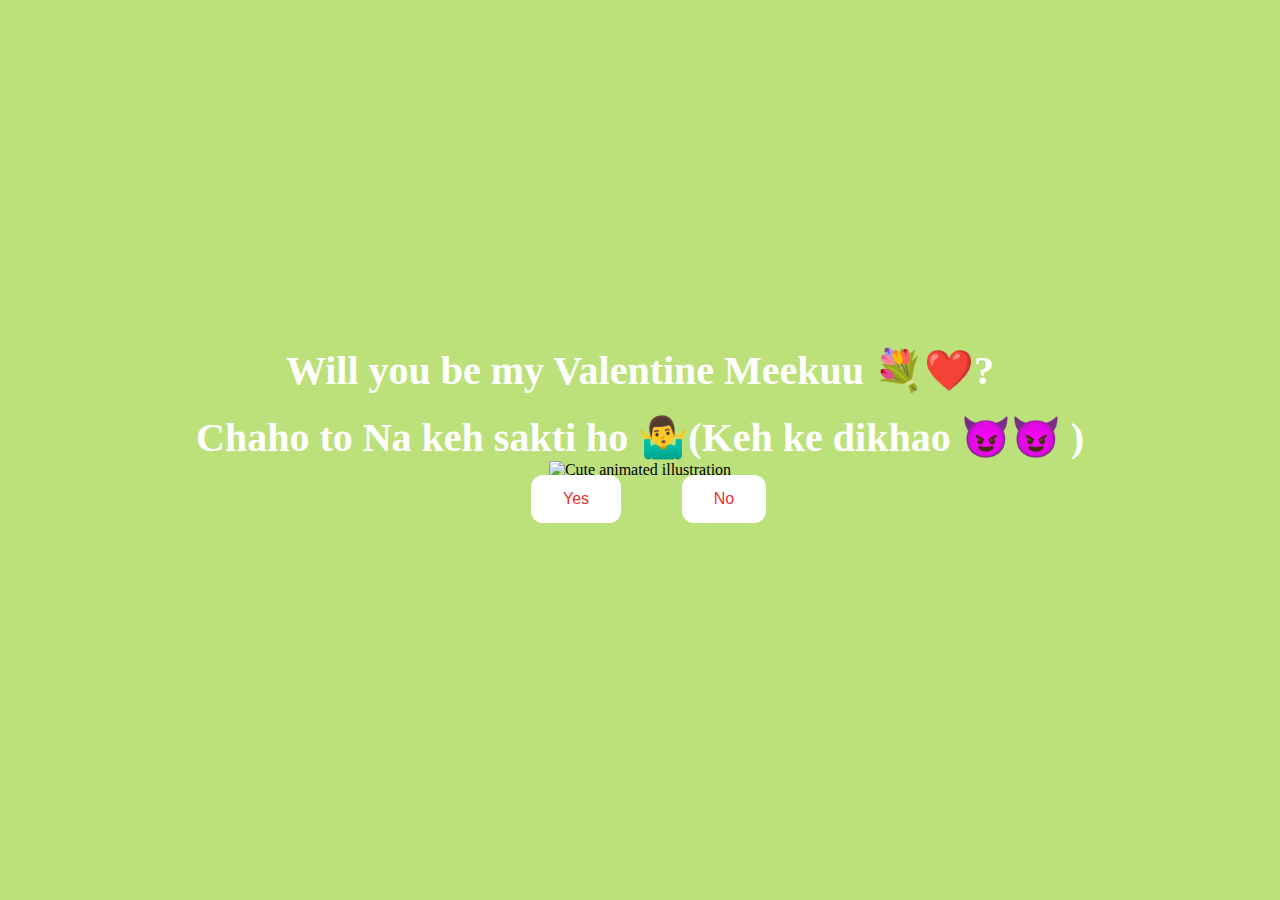
==== index.html @ 468c9159 "uploaded code" ====
<!DOCTYPE html>
<html lang="en">
    <head>
        <link rel="stylesheet" href="./styles.css">
        
    </head> 
    <body>
        <div class="container">
            <div >
                <h1 class = "header_text">Will you be my Valentine Meekuu 💐❤️?</h1>
                <h1 class = "header_text">Chaho to Na keh sakti ho 🤷‍♂️(Keh ke dikhao 😈😈 )</h1>
            </div>
            <div class="gif_container">
                <img src="https://media1.giphy.com/media/v1.Y2lkPTc5MGI3NjExcDdtZ2JiZDR0a3lvMWF4OG8yc3p6Ymdvd3g2d245amdveDhyYmx6eCZlcD12MV9pbnRlcm5hbF9naWZfYnlfaWQmY3Q9cw/cLS1cfxvGOPVpf9g3y/giphy.gif" alt="Cute animated illustration">
            </div>
            <div class = "buttons">
                <button class="btn" id = "yesButton" onclick="nextPage()">Yes</button>
                <button class="btn" id="noButton" onmouseover="moveButton()" onclick="moveButton()">No</button>
                <script>
                    function nextPage() {
                        window.location.href = "yes.html";
                    }
                    
                    function moveButton() {
                        var x = Math.random() * (window.innerWidth - document.getElementById('noButton').offsetWidth) - 85;
                        var y = Math.random() * (window.innerHeight - document.getElementById('noButton').offsetHeight) - 48;
                        document.getElementById('noButton').style.left = `${x}px`;
                        document.getElementById('noButton').style.top = `${y}px`;
                    }
                </script> 
            </div>
        </div>
       
    </body> 
</html>
---- styles.css ----
body {
    display: flex;
    justify-content: center;
    align-items: center;
    height: 90vh;
    background-color: rgb(189, 225, 122);
}

#noButton {
    position: absolute;
    margin-left: 150px;
    transition: 0.5s;
}

#yesButton {
    position: absolute;
    margin-right: 150px;
}

.header_text {
    font-family: 'Nunito';
    font-size: 40px;
    font-weight: bold;
    color: rgb(255, 255, 255);
    text-align: center;
    margin-top: 20px;
    margin-bottom: 0;
}

.buttons {
    display: flex;
    flex-direction: row;
    justify-content: center;
    align-items: center;
    margin-top: 20px;
    margin-left: 20px;
}

.btn {
    background-color: #ffffff;
    color: rgb(233, 48, 48);
    padding: 15px 32px;
    text-align: center;
    display: inline-block;
    font-size: 16px;
    margin: 4px 2px;
    cursor: pointer;
    border: none;
    border-radius: 12px;
    transition: background-color 0.3s ease;
}

.gif_container {
    display: flex;
    justify-content: center;
    align-items: center;
}

@media only screen and (max-width: 320px) and (max-height: 568px) {
    body {
        height: 100vh;
    }

    .header_text {
        font-size: 20px;
    }

    img {
        height: 60vh;
    }

    .btn {
        padding: 10px 18px;
        font-size: 12px;
    }
}

@media only screen and (max-width: 414px) and (max-height: 736px) {
    body {
        height: 90vh;
    }

    .header_text {
        font-size: 28px;
    }

    img {
        height: 60vh;
    }

    .btn {
        padding: 15px 25px;
        font-size: 14px;
    }
}
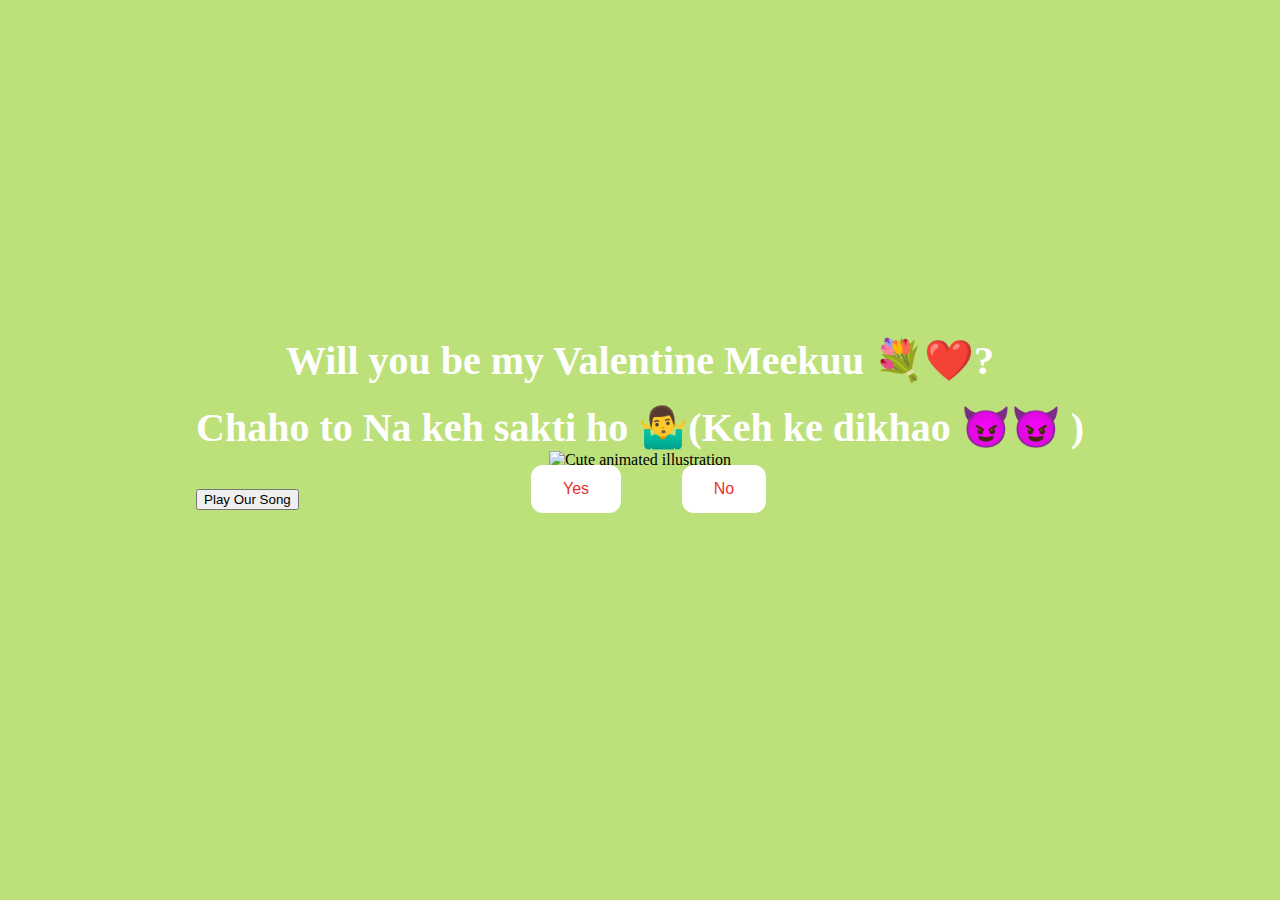
==== commit 32f69233: "Update index.html" ====
--- a/index.html
+++ b/index.html
@@ -1,35 +1,40 @@
 <!DOCTYPE html>
 <html lang="en">
-    <head>
-        <link rel="stylesheet" href="./styles.css">
+<head>
+    <link rel="stylesheet" href="./styles.css">
+</head> 
+<body>
+    <div class="container">
+        <div>
+            <h1 class="header_text">Will you be my Valentine Meekuu 💐❤️?</h1>
+            <h1 class="header_text">Chaho to Na keh sakti ho 🤷‍♂️(Keh ke dikhao 😈😈 )</h1>
+        </div>
+        <div class="gif_container">
+            <img src="https://media1.giphy.com/media/v1.Y2lkPTc5MGI3NjExcDdtZ2JiZDR0a3lvMWF4OG8yc3p6Ymdvd3g2d245amdveDhyYmx6eCZlcD12MV9pbnRlcm5hbF9naWZfYnlfaWQmY3Q9cw/cLS1cfxvGOPVpf9g3y/giphy.gif" alt="Cute animated illustration">
+        </div>
+        <div class="buttons">
+            <button class="btn" id="yesButton" onclick="nextPage()">Yes</button>
+            <button class="btn" id="noButton" onmouseover="moveButton()" onclick="moveButton()">No</button>
+        </div>
+
+        <!-- Play Song Button -->
+        <button class="play-song-btn" id="playButton" onclick="togglePlayPause()">Play Our Song</button>
+
+        <!-- Audio element -->
+        <audio id="audio" preload="auto">
+            <!-- Replace 'your_song.mp3' with the actual song file path or URL -->
+            <source src="your_song.mp3" type="audio/mp3">
+            Your browser does not support the audio element.
+        </audio>
+    </div>
+
+    <script>
+        function nextPage() {
+            window.location.href = "yes.html";
+        }
         
-    </head> 
-    <body>
-        <div class="container">
-            <div >
-                <h1 class = "header_text">Will you be my Valentine Meekuu 💐❤️?</h1>
-                <h1 class = "header_text">Chaho to Na keh sakti ho 🤷‍♂️(Keh ke dikhao 😈😈 )</h1>
-            </div>
-            <div class="gif_container">
-                <img src="https://media1.giphy.com/media/v1.Y2lkPTc5MGI3NjExcDdtZ2JiZDR0a3lvMWF4OG8yc3p6Ymdvd3g2d245amdveDhyYmx6eCZlcD12MV9pbnRlcm5hbF9naWZfYnlfaWQmY3Q9cw/cLS1cfxvGOPVpf9g3y/giphy.gif" alt="Cute animated illustration">
-            </div>
-            <div class = "buttons">
-                <button class="btn" id = "yesButton" onclick="nextPage()">Yes</button>
-                <button class="btn" id="noButton" onmouseover="moveButton()" onclick="moveButton()">No</button>
-                <script>
-                    function nextPage() {
-                        window.location.href = "yes.html";
-                    }
-                    
-                    function moveButton() {
-                        var x = Math.random() * (window.innerWidth - document.getElementById('noButton').offsetWidth) - 85;
-                        var y = Math.random() * (window.innerHeight - document.getElementById('noButton').offsetHeight) - 48;
-                        document.getElementById('noButton').style.left = `${x}px`;
-                        document.getElementById('noButton').style.top = `${y}px`;
-                    }
-                </script> 
-            </div>
-        </div>
-       
-    </body> 
-</html>
+        function moveButton() {
+            var x = Math.random() * (window.innerWidth - document.getElementById('noButton').offsetWidth) - 85;
+            var y = Math.random() * (window.innerHeight - document.getElementById('noButton').offsetHeight) - 48;
+            document.getElementById('noButton').style.left = `${x}px`;
+            document.getElementB
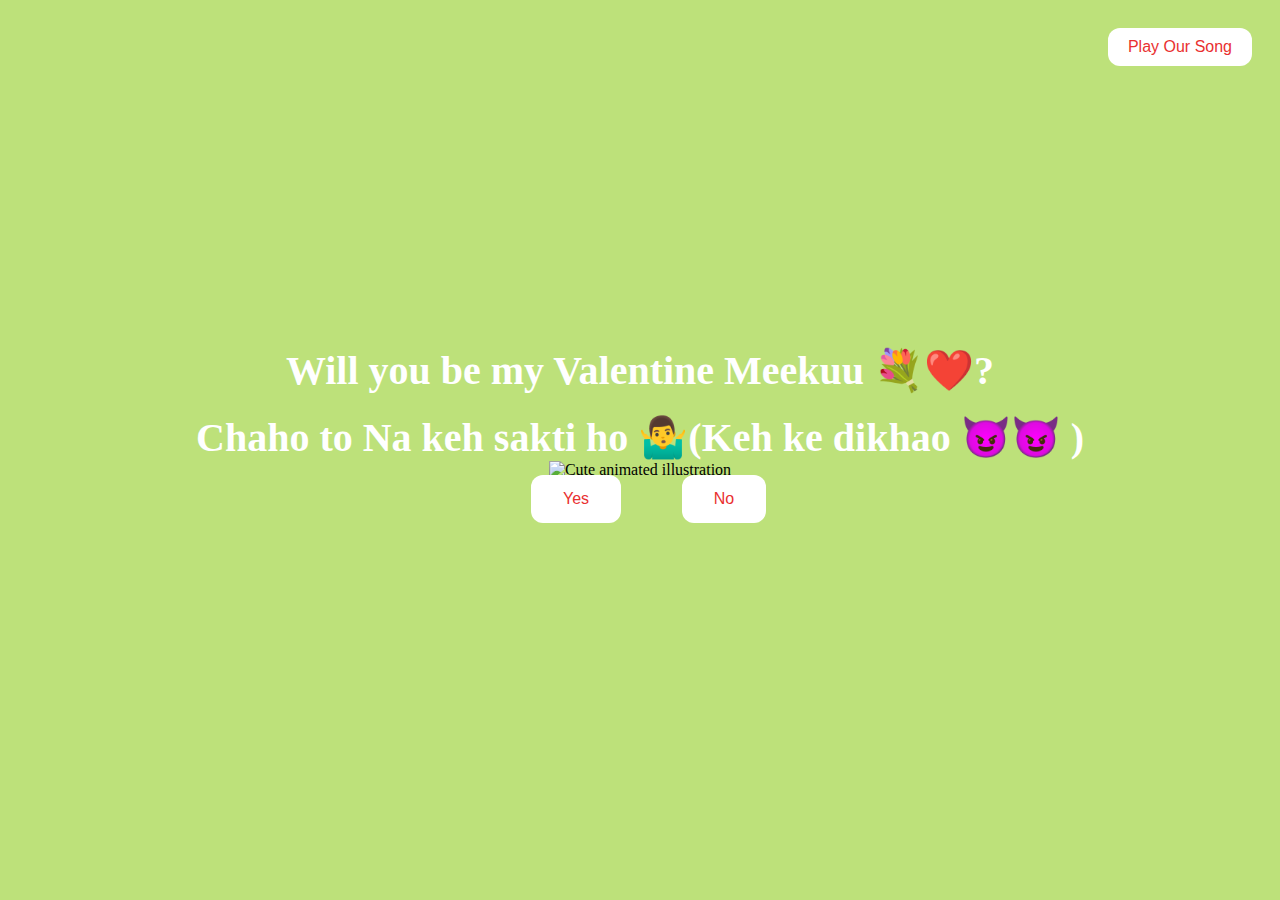
==== commit 7062eeb8: "Update index.html" ====
--- a/index.html
+++ b/index.html
@@ -21,11 +21,11 @@
         <button class="play-song-btn" id="playButton" onclick="togglePlayPause()">Play Our Song</button>
 
         <!-- Audio element -->
-        <audio id="audio" preload="auto">
-            <!-- Replace 'your_song.mp3' with the actual song file path or URL -->
-            <source src="your_song.mp3" type="audio/mp3">
-            Your browser does not support the audio element.
-        </audio>
+       <audio id="audio" preload="auto">
+    <source src="Tu-Mera-Koyi-Na-Hoke-Bhi-Kuch-Lage.mp3" type="audio/mp3">
+    Your browser does not support the audio element.
+</audio>
+
     </div>
 
     <script>
--- a/styles.css
+++ b/styles.css
@@ -4,6 +4,7 @@
     align-items: center;
     height: 90vh;
     background-color: rgb(189, 225, 122);
+    position: relative; /* Add relative positioning */
 }
 
 #noButton {
@@ -56,6 +57,19 @@
     align-items: center;
 }
 
+.play-song-btn {
+    position: absolute;
+    top: 20px;
+    right: 20px;
+    background-color: #ffffff;
+    color: rgb(233, 48, 48);
+    padding: 10px 20px;
+    font-size: 16px;
+    cursor: pointer;
+    border: none;
+    border-radius: 12px;
+}
+
 @media only screen and (max-width: 320px) and (max-height: 568px) {
     body {
         height: 100vh;
@@ -72,6 +86,11 @@
     .btn {
         padding: 10px 18px;
         font-size: 12px;
+    }
+
+    .play-song-btn {
+        font-size: 12px;
+        padding: 8px 16px;
     }
 }
 
@@ -92,4 +111,9 @@
         padding: 15px 25px;
         font-size: 14px;
     }
+
+    .play-song-btn {
+        font-size: 14px;
+        padding: 10px 18px;
+    }
 }
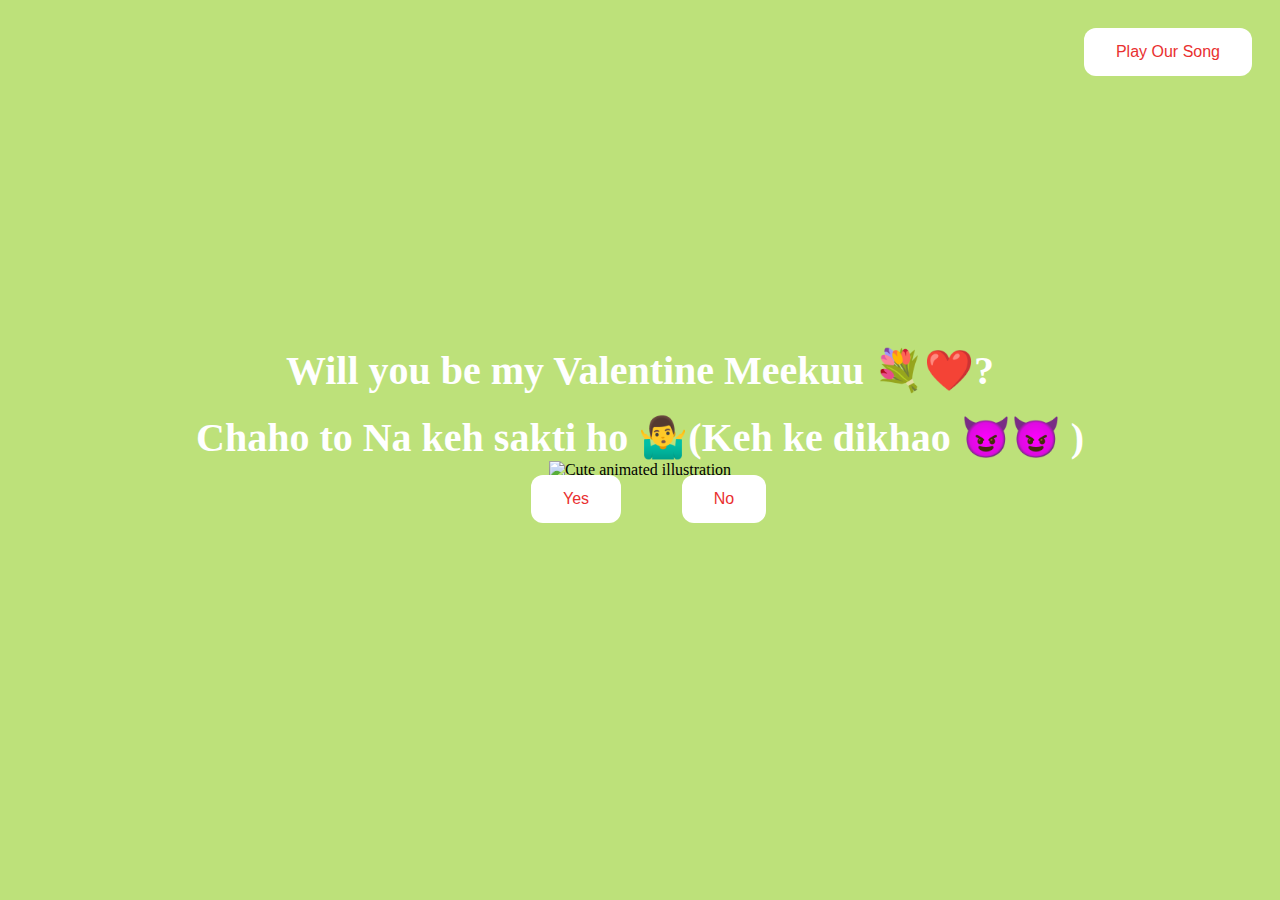
==== commit b6faf5c0: "Update index.html" ====
--- a/index.html
+++ b/index.html
@@ -21,20 +21,61 @@
         <button class="play-song-btn" id="playButton" onclick="togglePlayPause()">Play Our Song</button>
 
         <!-- Audio element -->
-       <audio id="audio" preload="auto">
-    <source src="Tu-Mera-Koyi-Na-Hoke-Bhi-Kuch-Lage.mp3" type="audio/mp3">
-    Your browser does not support the audio element.
-</audio>
-
+        <audio id="audio" preload="auto">
+            <source src="Tu-Mera-Koyi-Na-Hoke-Bhi-Kuch-Lage.mp3" type="audio/mp3">
+        </audio>
     </div>
 
     <script>
+        // Function to navigate to yes.html and save the audio state and current time
         function nextPage() {
+            // Get the current time of the audio
+            var audio = document.getElementById('audio');
+            var currentTime = audio.currentTime; // Get current playback time
+            // Save the current time and audio state (whether it's playing or paused)
+            localStorage.setItem('audioTime', currentTime);
+            localStorage.setItem('audioState', JSON.stringify({ playing: !audio.paused }));
             window.location.href = "yes.html";
         }
-        
+
+        // Function to move the "No" button randomly
         function moveButton() {
             var x = Math.random() * (window.innerWidth - document.getElementById('noButton').offsetWidth) - 85;
             var y = Math.random() * (window.innerHeight - document.getElementById('noButton').offsetHeight) - 48;
             document.getElementById('noButton').style.left = `${x}px`;
-            document.getElementB
+            document.getElementById('noButton').style.top = `${y}px`;
+        }
+
+        // Function to toggle play and pause on the audio
+        function togglePlayPause() {
+            var audio = document.getElementById('audio');
+            var playButton = document.getElementById('playButton');
+            
+            if (audio.paused) {
+                audio.play();
+                playButton.textContent = 'Pause Our Song';
+                localStorage.setItem('audioState', JSON.stringify({ playing: true }));
+            } else {
+                audio.pause();
+                playButton.textContent = 'Play Our Song';
+                localStorage.setItem('audioState', JSON.stringify({ playing: false }));
+            }
+        }
+
+        // Check audio state on page load and set accordingly
+        window.onload = function() {
+            var audioState = JSON.parse(localStorage.getItem('audioState'));
+            var audio = document.getElementById('audio');
+            var playButton = document.getElementById('playButton');
+            
+            if (audioState && audioState.playing) {
+                audio.play();
+                playButton.textContent = 'Pause Our Song';
+            } else {
+                audio.pause();
+                playButton.textContent = 'Play Our Song';
+            }
+        }
+    </script>
+</body> 
+</html>
--- a/styles.css
+++ b/styles.css
@@ -63,12 +63,14 @@
     right: 20px;
     background-color: #ffffff;
     color: rgb(233, 48, 48);
-    padding: 10px 20px;
+    padding: 15px 32px;
     font-size: 16px;
-    cursor: pointer;
     border: none;
     border-radius: 12px;
+    cursor: pointer;
+    transition: background-color 0.3s ease;
 }
+
 
 @media only screen and (max-width: 320px) and (max-height: 568px) {
     body {
